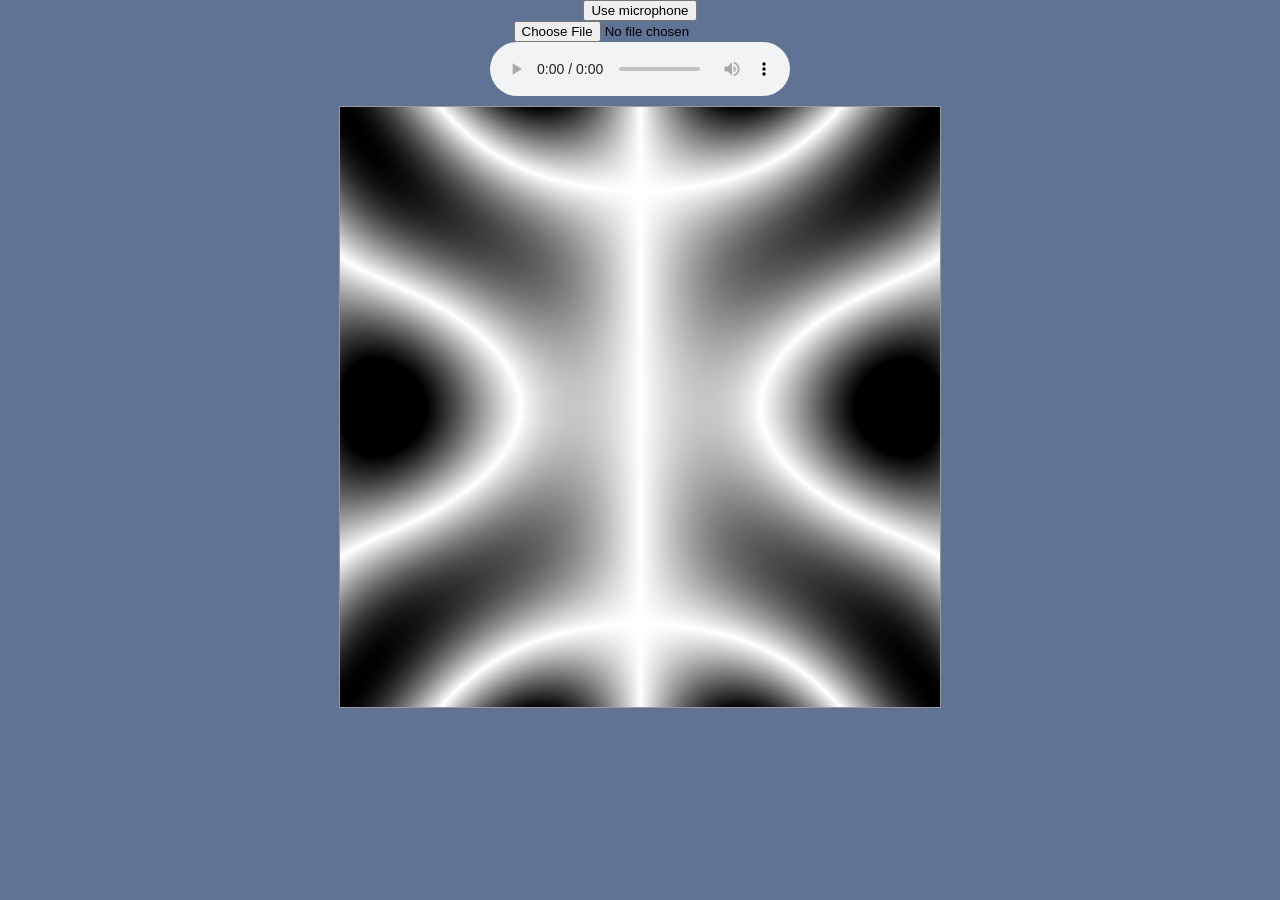
==== index.html @ 9a7b20c1 "rename wave.html as index.html" ====
<!DOCTYPE html>
<html lang="en">
<head>
  <meta charset="UTF-8">
  <title>Wave Equation Visualiser</title>
  <link rel="stylesheet" href="wave.css">
</head>
<body>
  <button id="use-mic">Use microphone</button>
  <input type="file" id="file-input" accept="audio/*">
  <audio id="audio" controls></audio>
  <canvas></canvas>

  <script src="wave.js"></script>
</body>
</html>
---- wave.css ----
body {
    background: #607394;
    margin: 0;
    display: flex;
    flex-direction: column;
    align-items: center;
  }
  
  canvas {
    background: #cfe4ff;
    border: 1px solid #999;
    margin-top: 10px;
  }
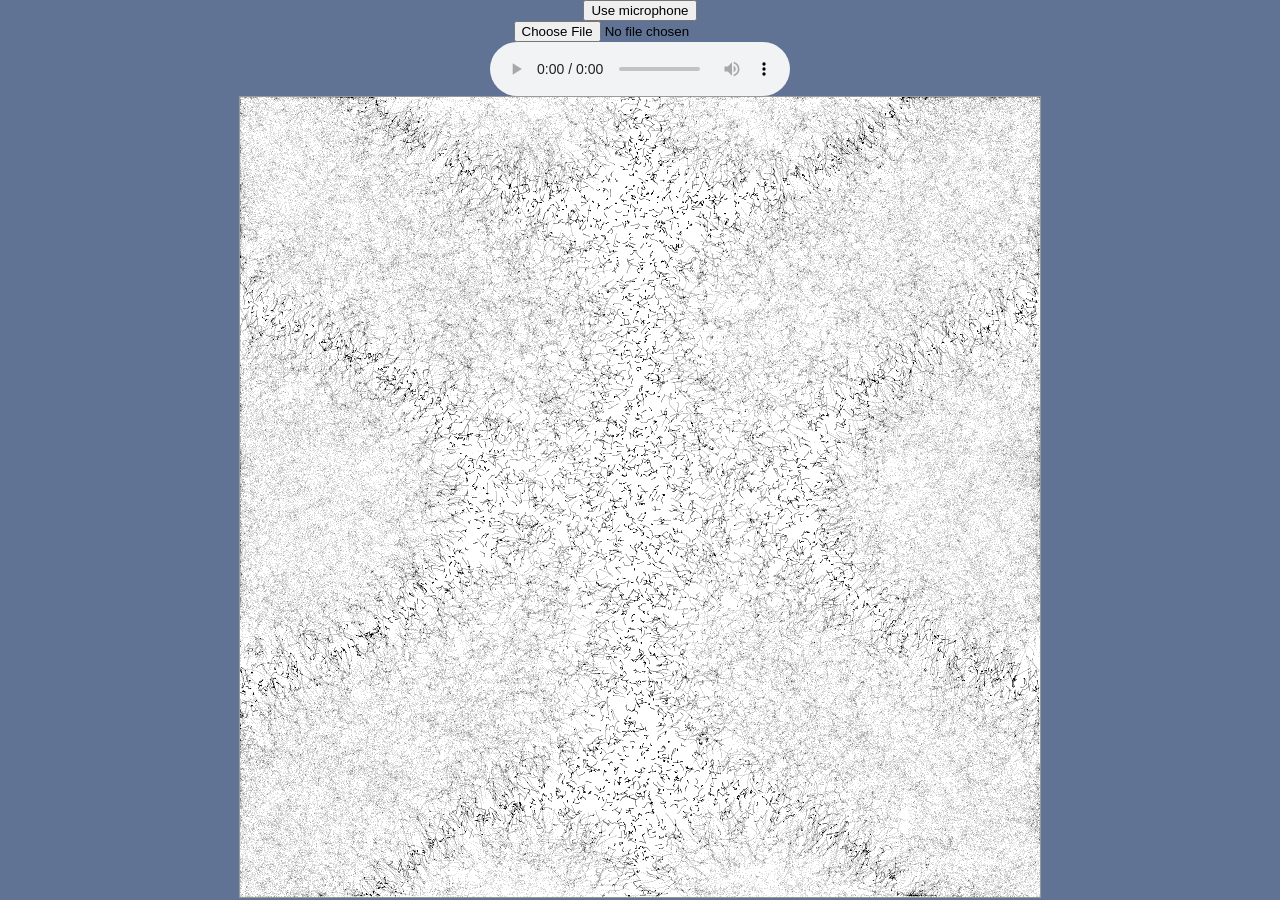
==== commit 09bec57b: "Add fullscreen rendering" ====
--- a/index.html
+++ b/index.html
@@ -9,8 +9,20 @@
   <button id="use-mic">Use microphone</button>
   <input type="file" id="file-input" accept="audio/*">
   <audio id="audio" controls></audio>
-  <canvas></canvas>
+  <canvas id="canvas"></canvas>
 
   <script src="wave.js"></script>
+  <script>
+    init({
+      fileInputId: "file-input",
+      audioElementId: "audio",
+      micButtonId: "use-mic",
+      canvasId: "canvas",
+      width: 800,
+      height:800,
+      particleDensityMultiplier: 0.7
+});
+</script>
+
 </body>
 </html>
--- a/wave.css
+++ b/wave.css
@@ -9,6 +9,16 @@
   canvas {
     background: #cfe4ff;
     border: 1px solid #999;
-    margin-top: 10px;
   }
- +
+  #container {
+    width: 100%;
+    height: 100vh;
+    position: relative;
+  }
+
+#fullscreen-button {
+  position: absolute;
+  right: 10;
+  top: 10;
+}
